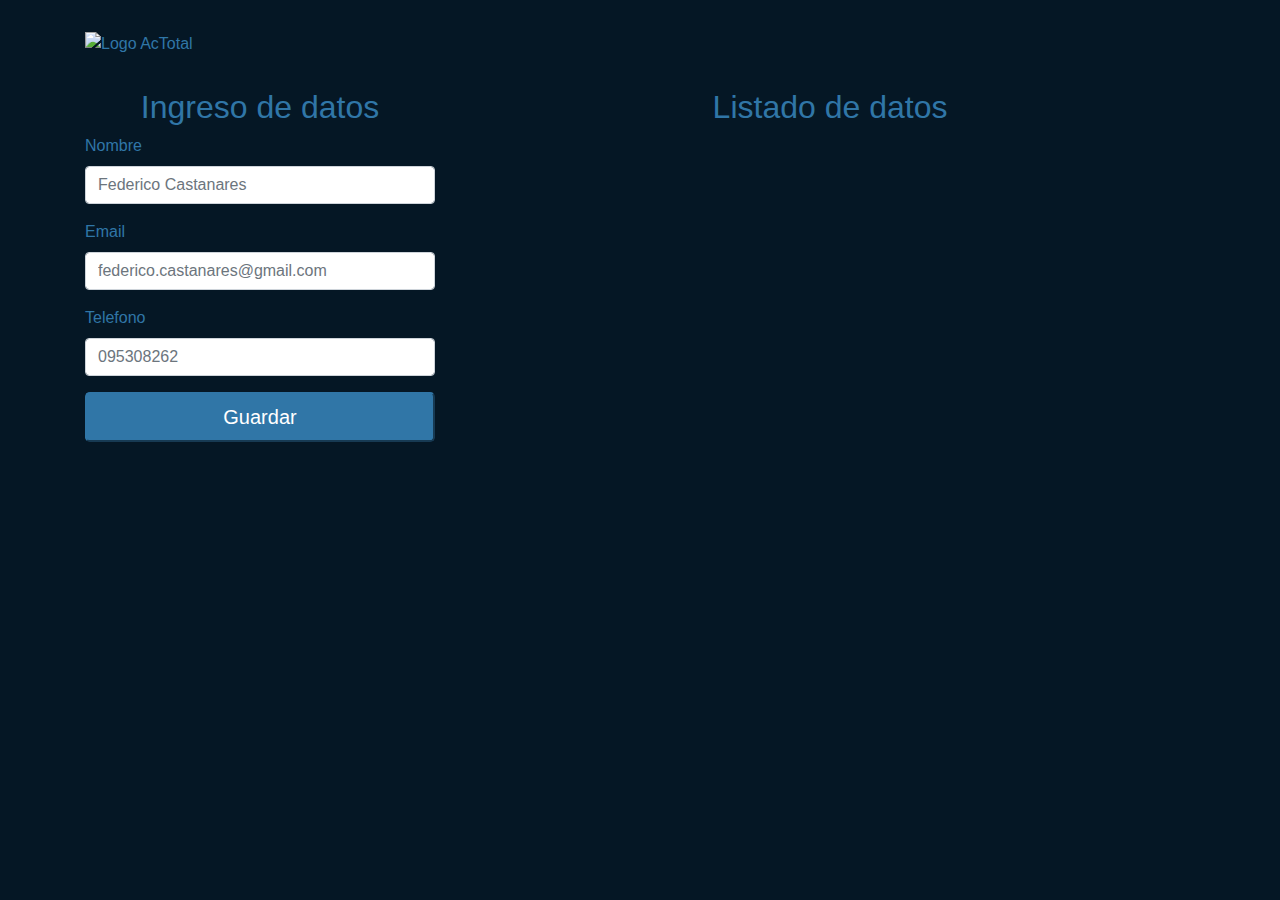
==== index.html @ db2ecb15 "subida de repo" ====
<!DOCTYPE html>
<html lang="es">
<head>
    <meta charset="UTF-8">
    <meta name="viewport" content="width=device-width, initial-scale=1, shrink-to-fit=no">
    <title>Prueba AcTotal</title>

    <link rel="stylesheet" href="https://stackpath.bootstrapcdn.com/bootstrap/4.4.1/css/bootstrap.min.css" integrity="sha384-Vkoo8x4CGsO3+Hhxv8T/Q5PaXtkKtu6ug5TOeNV6gBiFeWPGFN9MuhOf23Q9Ifjh" crossorigin="anonymous">
    <script src="https://code.jquery.com/jquery-3.4.1.slim.min.js" integrity="sha384-J6qa4849blE2+poT4WnyKhv5vZF5SrPo0iEjwBvKU7imGFAV0wwj1yYfoRSJoZ+n" crossorigin="anonymous"></script>
    <script src="https://cdn.jsdelivr.net/npm/popper.js@1.16.0/dist/umd/popper.min.js" integrity="sha384-Q6E9RHvbIyZFJoft+2mJbHaEWldlvI9IOYy5n3zV9zzTtmI3UksdQRVvoxMfooAo" crossorigin="anonymous"></script>
    <script src="https://stackpath.bootstrapcdn.com/bootstrap/4.4.1/js/bootstrap.min.js" integrity="sha384-wfSDF2E50Y2D1uUdj0O3uMBJnjuUD4Ih7YwaYd1iqfktj0Uod8GCExl3Og8ifwB6" crossorigin="anonymous"></script>
    <link href="/custom.css" rel="stylesheet" />
</head>
<body>
    <div class="container">
        <div>
            <img class="mx-auto d-block" src="https://actotal.com/wp-content/uploads/2013/10/ACTotal-logo.png" alt="Logo AcTotal"/>
        </div>

        <section>
            <div class="row">
                <div class="col-sm-4">
                    <h2 class="text-center">Ingreso de datos</h2>
                    <div class="mensaje"></div>
                    <form id="ingresoDatos" action="#">
                        <div class="form-group">
                            <label for="nombre">Nombre</label>
                            <input type="text" class="form-control" id="nombre" placeholder="Federico Castanares">
                        </div>
                        <div class="form-group">
                            <label for="email">Email</label>
                            <input type="text" class="form-control" id="email" placeholder="federico.castanares@gmail.com">
                        </div>
                        <div class="form-group">
                            <label for="telefono">Telefono</label>
                            <input type="text" class="form-control" id="telefono" placeholder="095308262">
                        </div>
                        <button type="submit" class="btn-primary btn-lg btn-block primario">Guardar</button>
                    </form>
                </div>
                <div class="col-sm-8" id="listado-de-datos">
                    <h2 class="text-center">Listado de datos</h2>
                    <div id="listado">

                    </div>
                    <div id="paginacion">

                    </div>
                </div>
            </div>
        </section>
    </div>
    <script src="/app.js"></script>
</body>
</html>
---- custom.css ----
body {
    background-color: #051725;
    color: #3076a7;
}

.container {
    margin-top: 2rem;
}

section {
    margin-top: 2rem;
}


.primario {
    background-color: #3076a7;
    border-color: #3076a7;
}

.primario:hover {
    background-color: #0a2f4c;
    border-color: #0a2f4c;
}

span{
    font-weight: bold;
}

.usuario{
    margin: 1rem;
    background-color: #0a2f4c;
}
.col {
    margin-top: 0.5rem;
    margin-bottom: 0.5rem;
}

.form-control:focus {
    color: white;
}
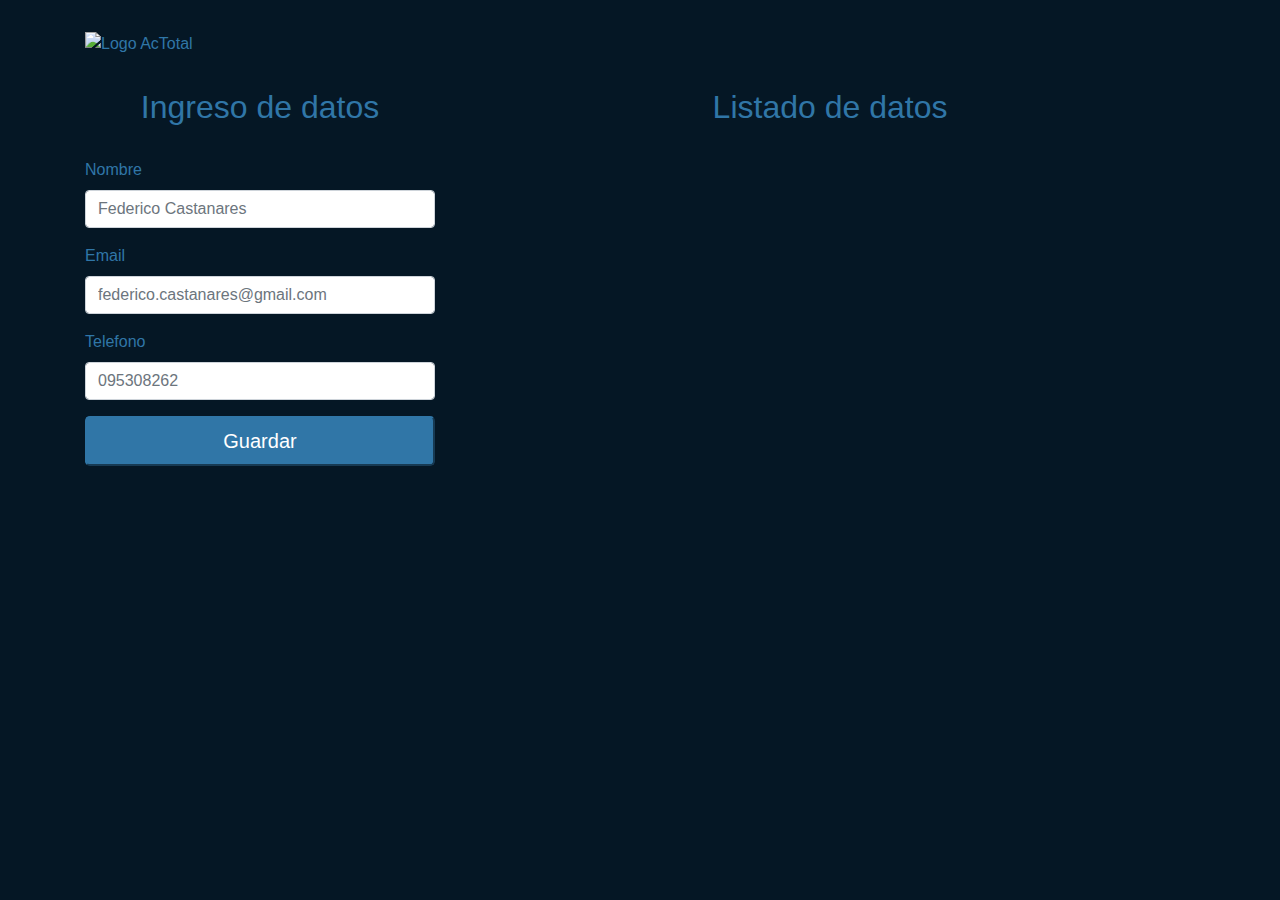
==== commit 8fb6ec22: "finalizado" ====
--- a/index.html
+++ b/index.html
@@ -10,6 +10,7 @@
     <script src="https://cdn.jsdelivr.net/npm/popper.js@1.16.0/dist/umd/popper.min.js" integrity="sha384-Q6E9RHvbIyZFJoft+2mJbHaEWldlvI9IOYy5n3zV9zzTtmI3UksdQRVvoxMfooAo" crossorigin="anonymous"></script>
     <script src="https://stackpath.bootstrapcdn.com/bootstrap/4.4.1/js/bootstrap.min.js" integrity="sha384-wfSDF2E50Y2D1uUdj0O3uMBJnjuUD4Ih7YwaYd1iqfktj0Uod8GCExl3Og8ifwB6" crossorigin="anonymous"></script>
     <link href="/custom.css" rel="stylesheet" />
+    <link rel="stylesheet" href="https://cdnjs.cloudflare.com/ajax/libs/animate.css/3.7.2/animate.min.css">
 </head>
 <body>
     <div class="container">
@@ -35,7 +36,7 @@
                             <label for="telefono">Telefono</label>
                             <input type="text" class="form-control" id="telefono" placeholder="095308262">
                         </div>
-                        <button type="submit" class="btn-primary btn-lg btn-block primario">Guardar</button>
+                        <button type="submit" class="btn-primary btn-lg btn-block primario" id="btnGuardar" value="1">Guardar</button>
                     </form>
                 </div>
                 <div class="col-sm-8" id="listado-de-datos">
--- a/custom.css
+++ b/custom.css
@@ -38,6 +38,15 @@
 }
 
 .form-control:focus {
-    color: white;
+    color: black;
 }
 
+#ingresoDatos{
+    margin-top: 2rem;
+}
+
+@media (max-width: 576px) {
+    #listado-de-datos {
+        margin-top: 2rem;
+    }
+}
